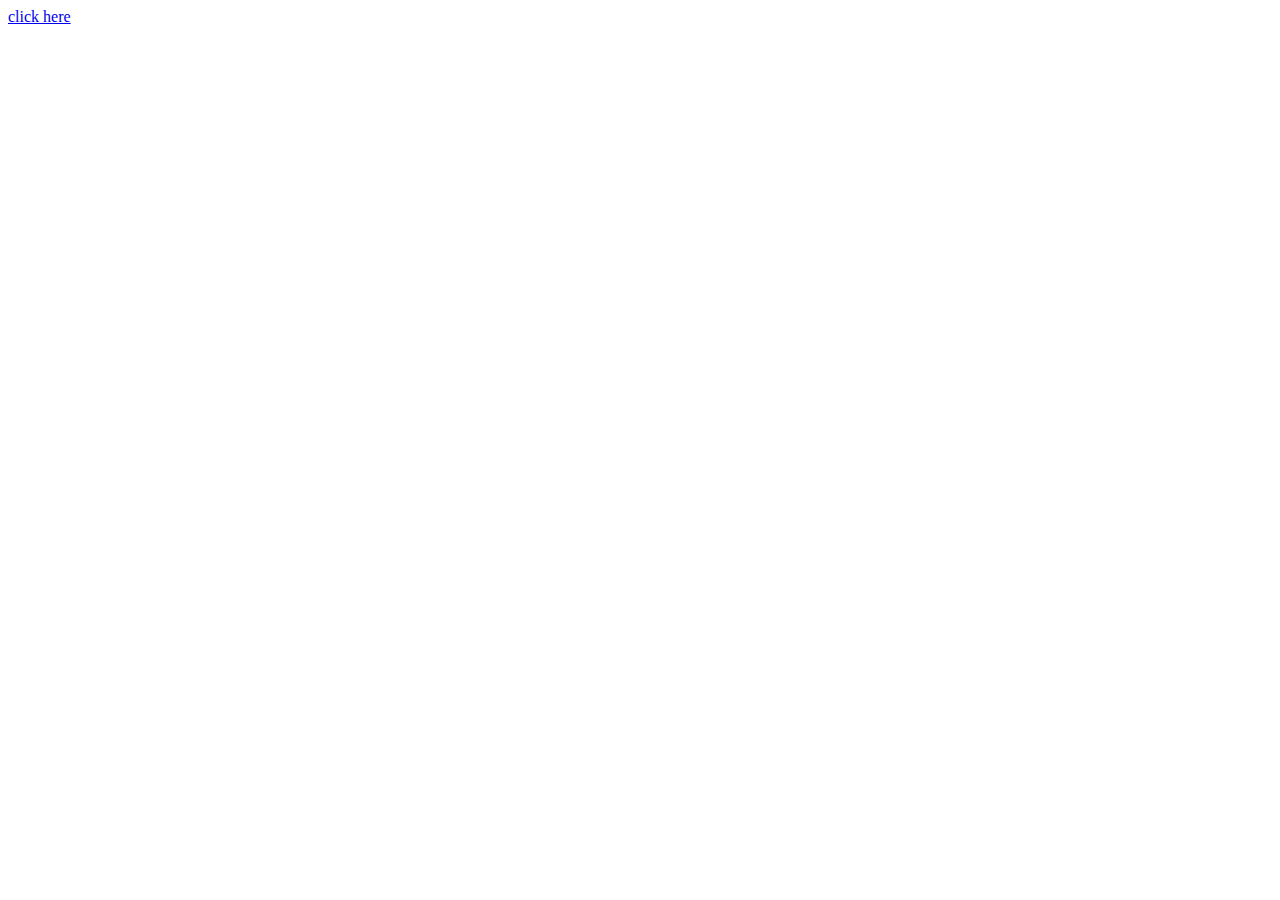
==== index.html @ f4b533fb "upload commit" ====
<!DOCTYPE html>
<html lang="en">
<head>
    <meta charset="UTF-8">
    <meta name="viewport" content="width=device-width, initial-scale=1.0">
    <title>Document</title>
</head>
<body>
   <a href="file:///C:/Users/user/Desktop/try/second.html">
click here</a> 
</body>
</html>
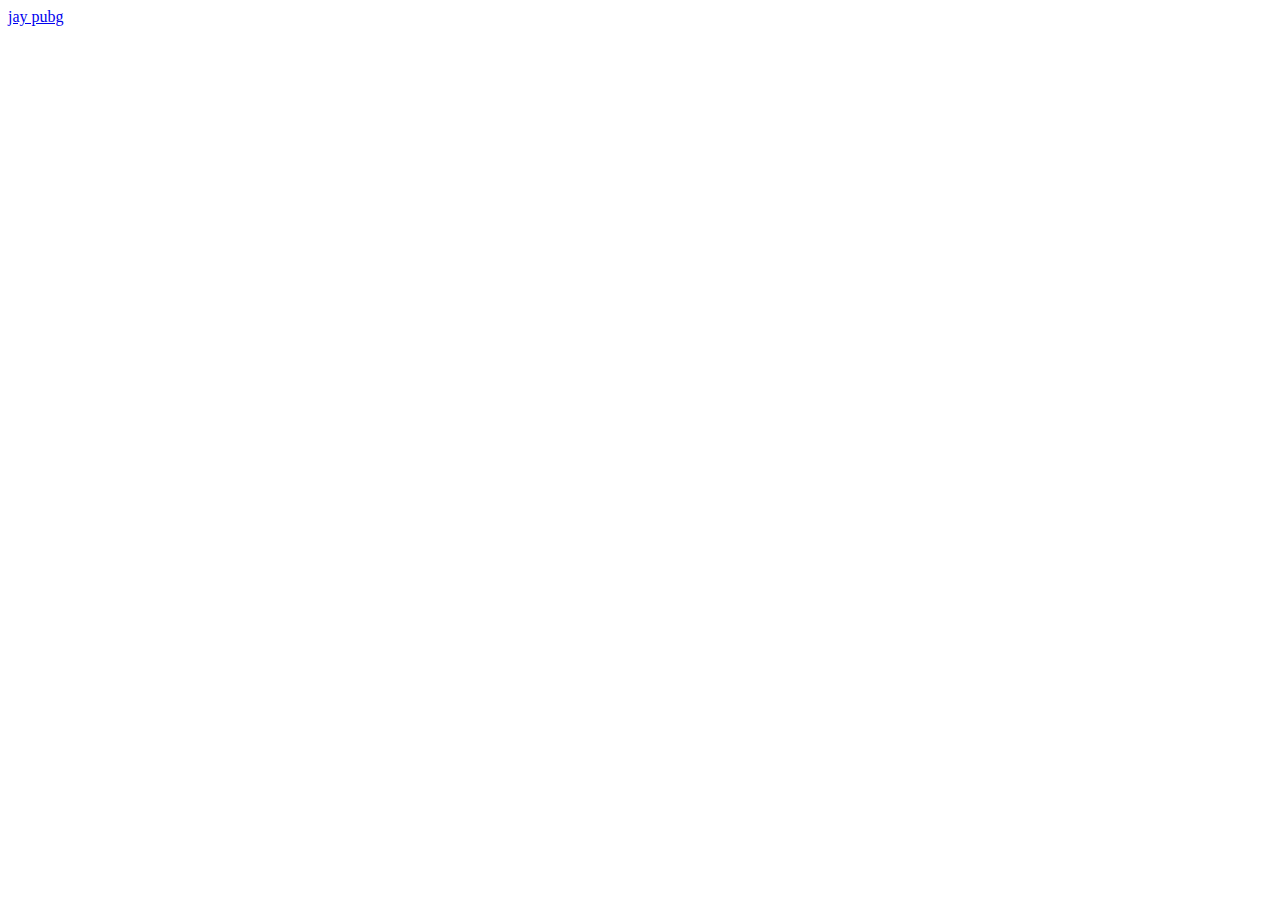
==== commit ea0bad62: "Update index.html" ====
--- a/index.html
+++ b/index.html
@@ -6,7 +6,7 @@
     <title>Document</title>
 </head>
 <body>
-   <a href="file:///C:/Users/user/Desktop/try/second.html">
-click here</a> 
+   <a href="https://www.google.co.in/?hl=hi">
+jay pubg</a> 
 </body>
-</html>+</html>
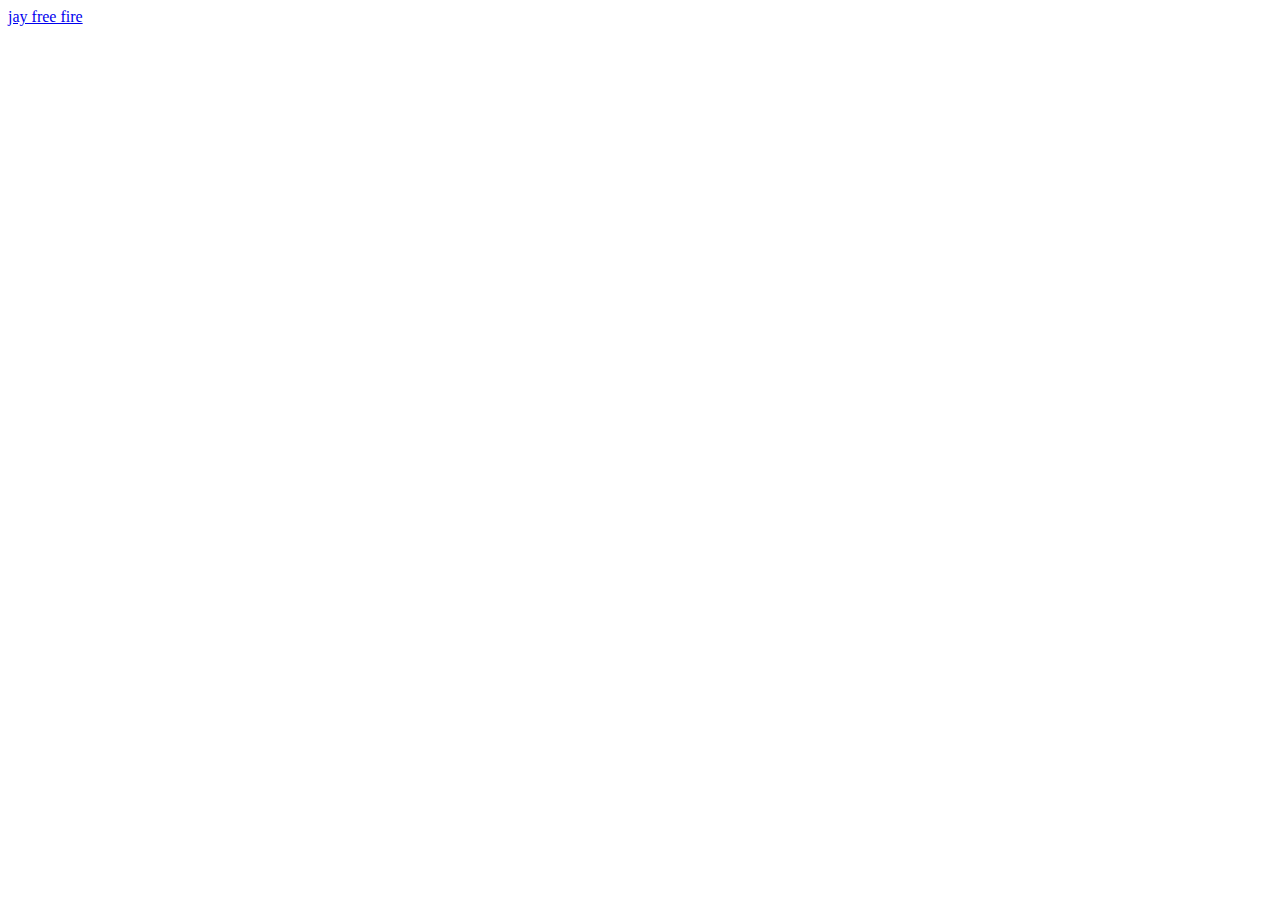
==== commit c801d8e5: "Update index.html" ====
--- a/index.html
+++ b/index.html
@@ -6,7 +6,7 @@
     <title>Document</title>
 </head>
 <body>
-   <a href="https://www.google.co.in/?hl=hi">
-jay pubg</a> 
+   <a href="second.html">
+jay free fire </a> 
 </body>
 </html>
